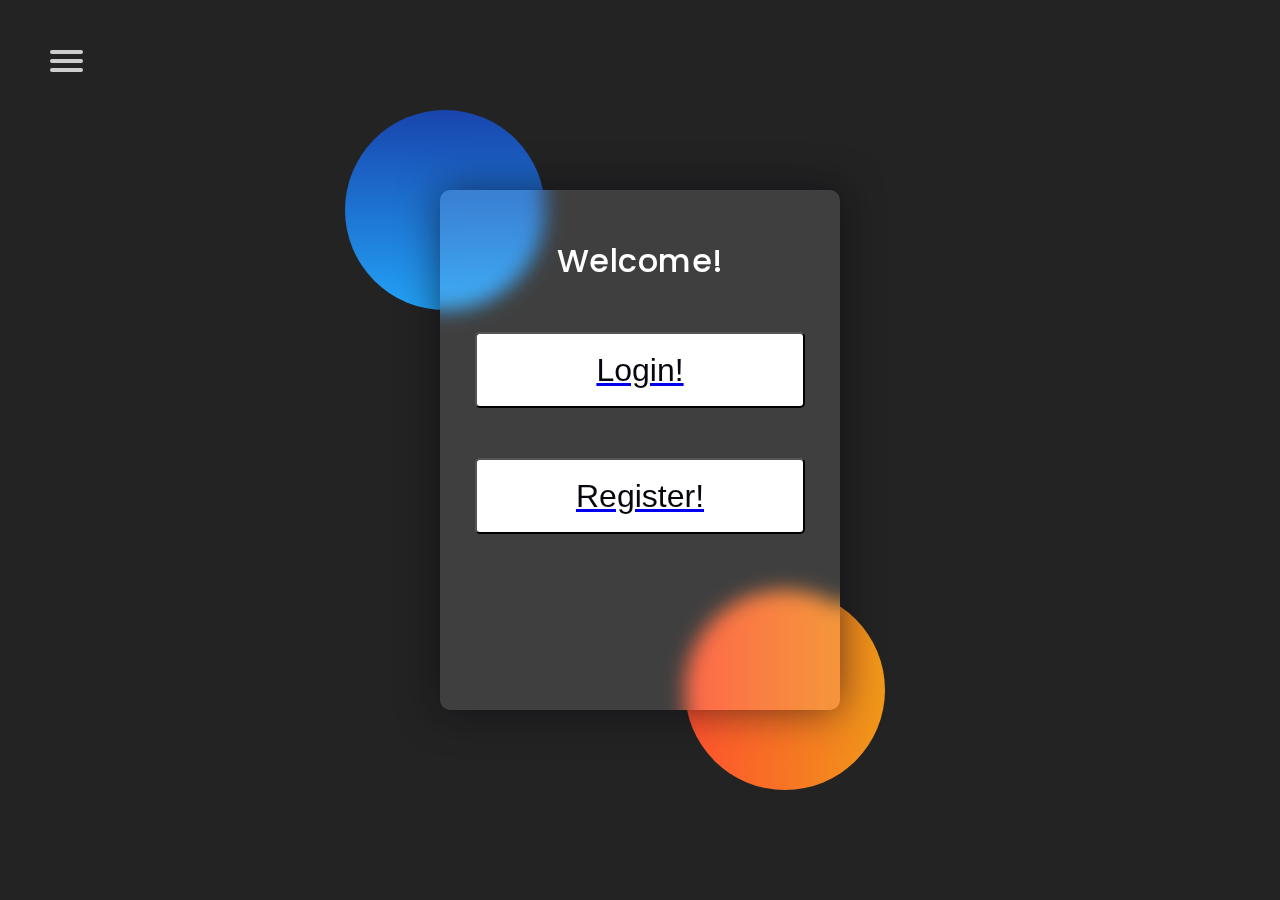
==== App/templates/index.html @ 2c78662c "s" ====
<!DOCTYPE html>
<html lang="en">
<head>
    <title>Sign-In</title>
 
    <link rel="preconnect" href="https://fonts.gstatic.com">
    <link rel="stylesheet" href="https://cdnjs.cloudflare.com/ajax/libs/font-awesome/5.15.4/css/all.min.css">
    <link href="https://fonts.googleapis.com/css2?family=Poppins:wght@300;500;600&display=swap" rel="stylesheet">
   
   <style>
        @import url("../static/css/style.css");
        @import url("../static/css/main.css");
   </style>
    
</head>
    <body>

        <nav role="navigation">
            <div id="menuToggle">
           
              <input type="checkbox" />
              <span></span>
              <span></span>
              <span></span>
              
          
              <ul id="menu">
                <a href="#"><li>Home</li></a>
                <a href="#"><li>Login</li></a>
                <a href="#"><li>Register</li></a>
                <a href="#"><li></li></a>
              </ul>
            </div>
          </nav>


        <div class="background">
            <div class="shape"></div>
            <div class="shape"></div>
        </div>

        <form>
            <h3>Welcome!</h3>

            <div>
                <button><a href="login.html"><p>Login!</p></a></button>
                <button><a href="register.html"><p>Register!</p></a></button>
            </div>
        
        </form>
    </body>
</html>
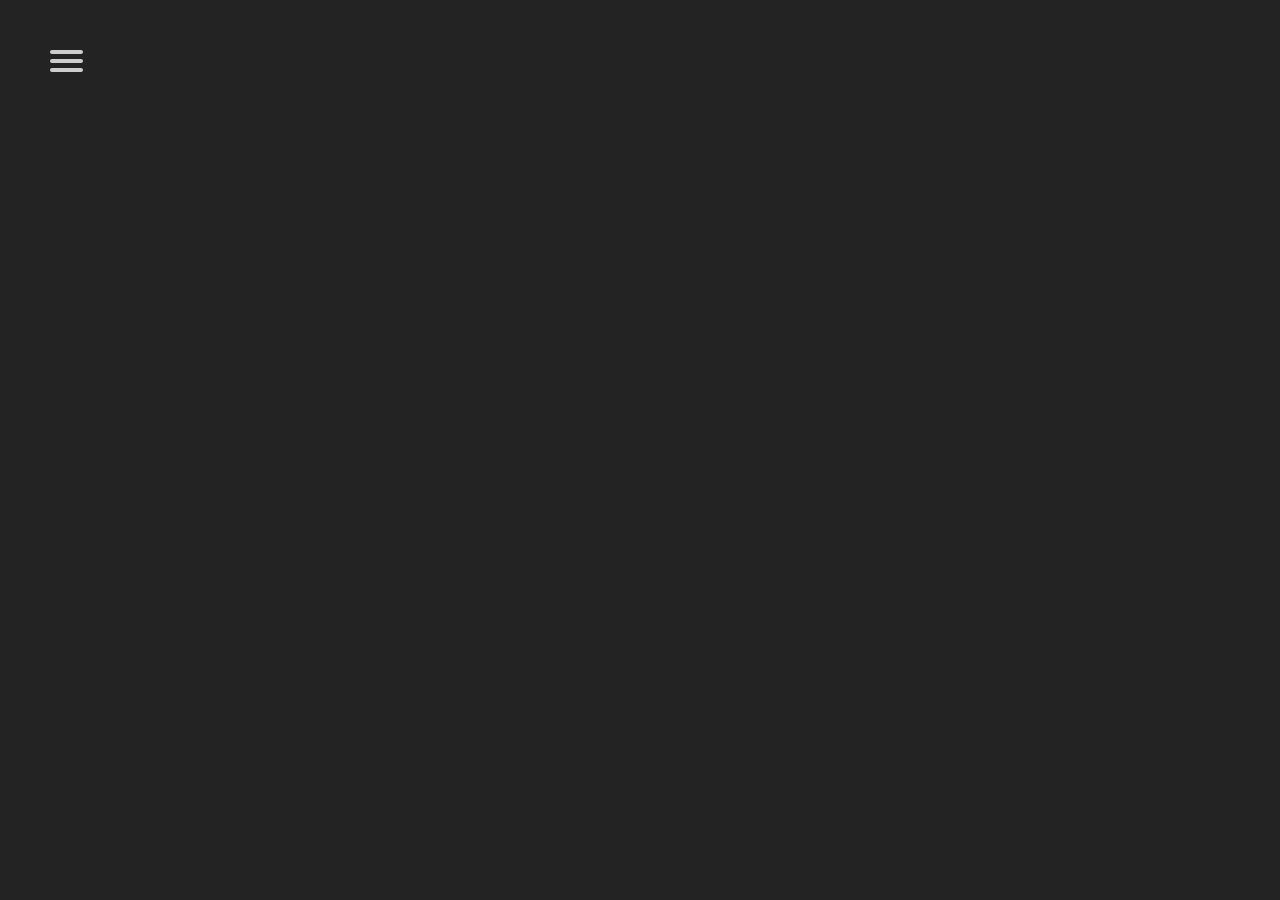
==== commit 76c1c04e: "d" ====
--- a/App/templates/index.html
+++ b/App/templates/index.html
@@ -8,7 +8,6 @@
     <link href="https://fonts.googleapis.com/css2?family=Poppins:wght@300;500;600&display=swap" rel="stylesheet">
    
    <style>
-        @import url("../static/css/style.css");
         @import url("../static/css/main.css");
    </style>
     
@@ -17,36 +16,31 @@
 
         <nav role="navigation">
             <div id="menuToggle">
-           
-              <input type="checkbox" />
+              <input type="checkbox"/>
               <span></span>
               <span></span>
               <span></span>
-              
           
               <ul id="menu">
-                <a href="#"><li>Home</li></a>
-                <a href="#"><li>Login</li></a>
-                <a href="#"><li>Register</li></a>
-                <a href="#"><li></li></a>
+                    <a href="/home"><li>
+                        <svg xmlns="http://www.w3.org/2000/svg" viewBox="0 0 512 512"><!--!Font Awesome Free 6.5.2 by @fontawesome - https://fontawesome.com License - https://fontawesome.com/license/free Copyright 2024 Fonticons, Inc.--><path d="M256 512A256 256 0 1 0 256 0a256 256 0 1 0 0 512z"/></svg>
+                        Home
+                    </li></a>
+                    <a href="/login"><li>
+                        <svg xmlns="http://www.w3.org/2000/svg" viewBox="0 0 512 512"><!--!Font Awesome Free 6.5.2 by @fontawesome - https://fontawesome.com License - https://fontawesome.com/license/free Copyright 2024 Fonticons, Inc.--><path d="M464 256A208 208 0 1 0 48 256a208 208 0 1 0 416 0zM0 256a256 256 0 1 1 512 0A256 256 0 1 1 0 256z"/></svg>
+                        Login
+                    </li></a>
+                    <a href="/register"><li>
+                        <svg xmlns="http://www.w3.org/2000/svg" viewBox="0 0 512 512"><!--!Font Awesome Free 6.5.2 by @fontawesome - https://fontawesome.com License - https://fontawesome.com/license/free Copyright 2024 Fonticons, Inc.--><path d="M464 256A208 208 0 1 0 48 256a208 208 0 1 0 416 0zM0 256a256 256 0 1 1 512 0A256 256 0 1 1 0 256z"/></svg>
+                        Register
+                    </li></a>
+
+
               </ul>
             </div>
           </nav>
 
 
-        <div class="background">
-            <div class="shape"></div>
-            <div class="shape"></div>
-        </div>
-
-        <form>
-            <h3>Welcome!</h3>
-
-            <div>
-                <button><a href="login.html"><p>Login!</p></a></button>
-                <button><a href="register.html"><p>Register!</p></a></button>
-            </div>
-        
-        </form>
+       
     </body>
 </html>
